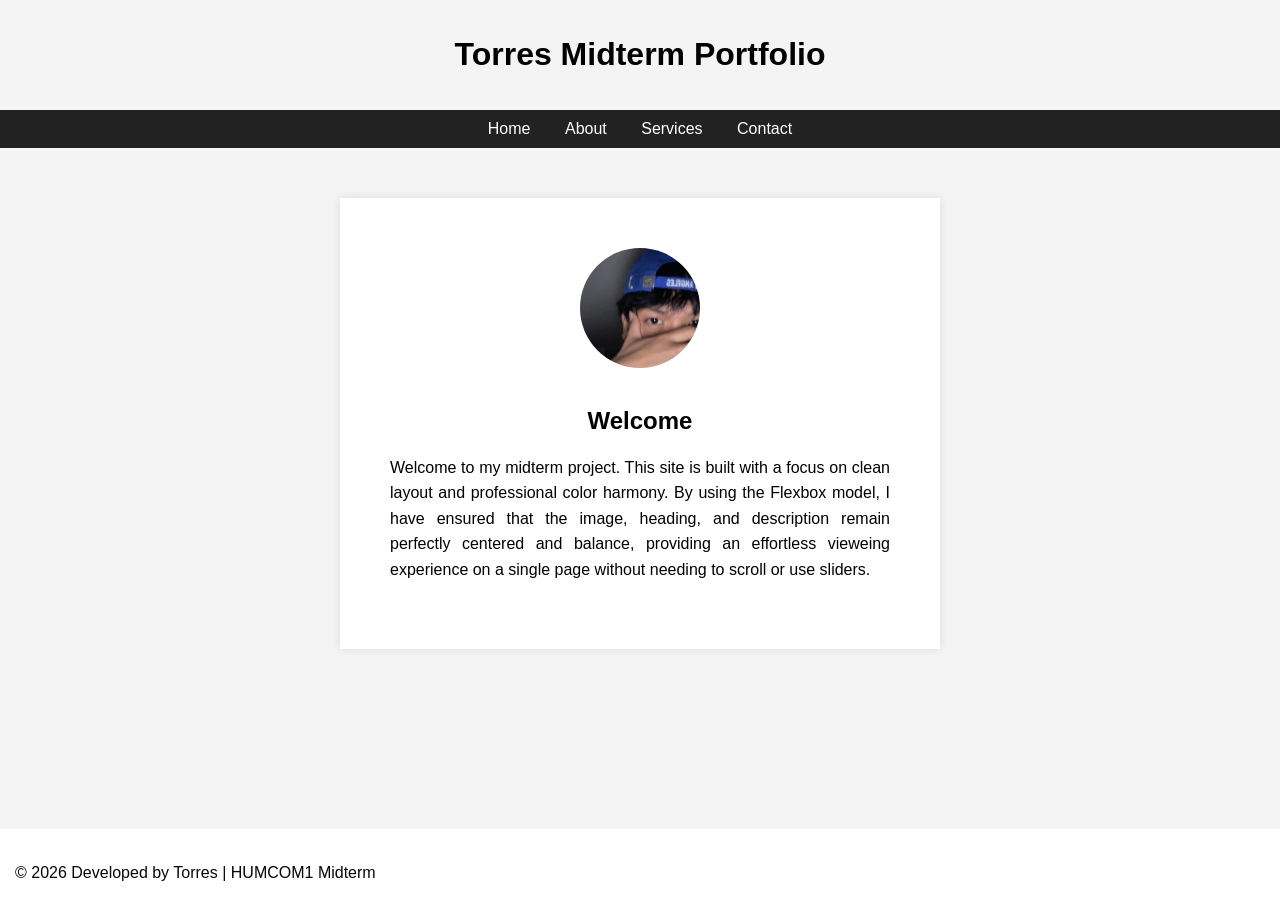
==== index.html @ 2075a95c "Midterm Exam" ====
<!DOCTYPE html>
<html lang="en">
<head>
  <meta charset="UTF-8">
  <title>Home</title>
  <link rel="stylesheet" href="style.css">
</head>
<body>

<header>
  <h1>Torres Midterm Portfolio</h1>
</header>

<nav>
  <a href="index.html">Home</a>
  <a href="about.html">About</a>
  <a href="services.html">Services</a>
  <a href="contact.html">Contact</a>
</nav>

<main>
  <section class="content-box">

    <img src="TorresMarkPhoto.jpg" alt="Profile" class="profile">

    <h2>Welcome</h2>

    <p>
      Welcome to my midterm project. This site is built with a focus on clean layout and professional color harmony.
      By using the Flexbox model, I have ensured that the image, heading, and description remain perfectly centered and balance, providing an effortless vieweing experience 
      on a single page without needing to scroll or use sliders.
    </p>

  </section>

</main>

<footer>
  <p>© 2026 Developed by Torres | HUMCOM1 Midterm</p>
</footer>

</body>
</html>
---- style.css ----
body {
    font-family: 'Segoe UI', Tahoma, Geneva, Verdana, sans-serif;
    margin: 0;
    background-color: #f4f4f4;
  }
  
  /* Header */
  header {
    text-align: center;
    padding: 15px;
  }
  
  /* Navigation */
  nav {
    background: #222;
    text-align: center;
    padding: 10px;
  }
  
  nav a {
    color: white;
    margin: 0 15px;
    text-decoration: none;
    font-weight: 500;
  }
  
  /* Main Content */
  main {
    display: flex;
    justify-content: center;
    margin-top: 50px;
  }
  
  /* Content Box */
  .content-box {
    background: white;
    width: 500px;
    padding: 50px;
    text-align: center;
    box-shadow: 0 0 10px rgba(0,0,0,0.1);
  }
  
  /* Profile Image */
  .profile {
    width: 120px;
    height: 120px;
    border-radius: 50%;
    object-fit: cover;
    margin-bottom: 15px;
  }
  
  /* Paragraph */
  p {
    line-height: 1.6;
    text-align: justify;
  }
  footer {
    text-align: center;
    padding: 15px;
    background-color: #ffffff; 
    color: rgb(7, 7, 7);
    margin-top: 180px;
  }
  
  /* FORM (for contact page) */
  form input, form textarea {
    width: 100%;
    padding: 10px;
    margin: 10px 0;
    border: 1px solid #ccc;
  }
  
  button {
    width: 100%;
    padding: 10px;
    background: #222;
    color: white;
    border: none;
    cursor: pointer;
  }
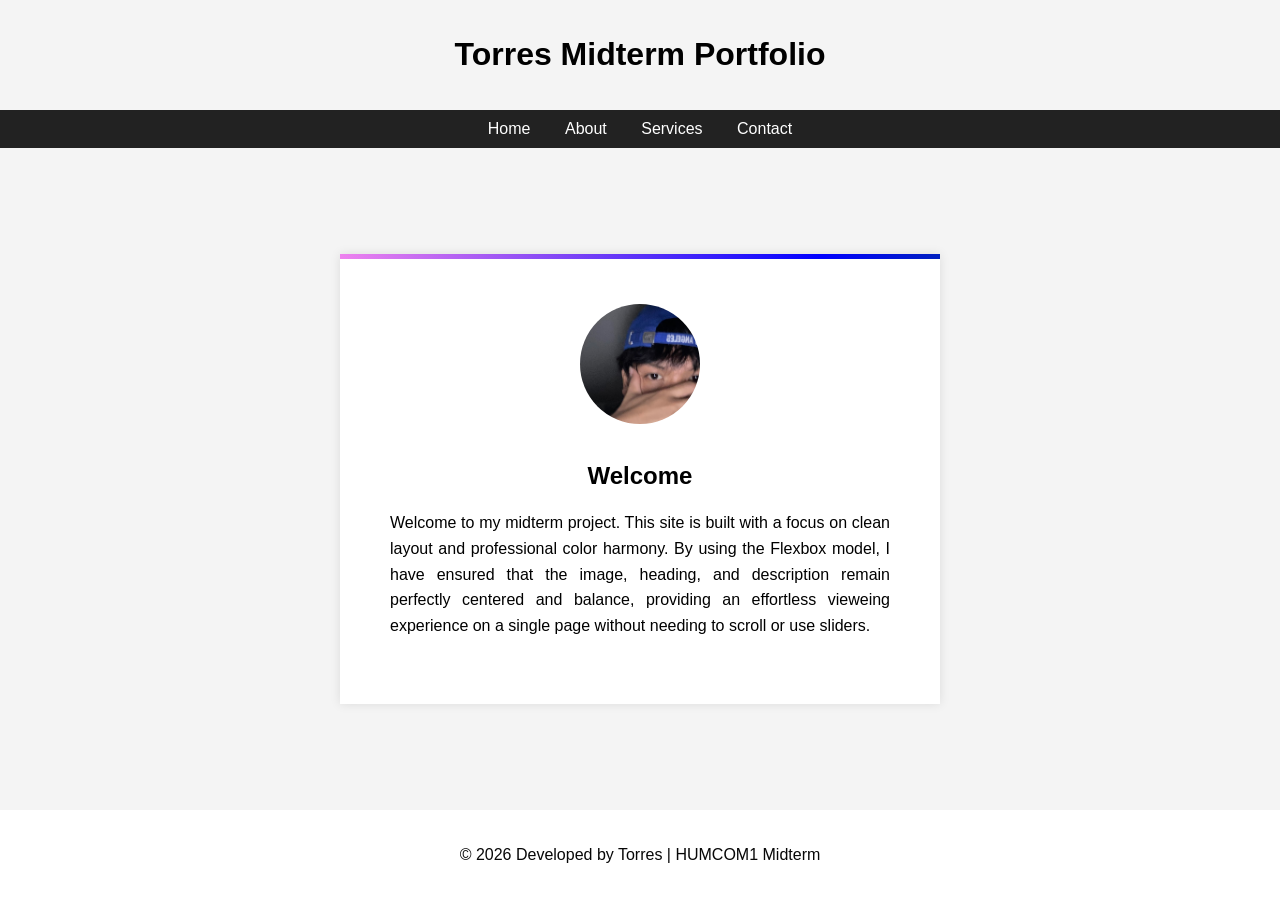
==== commit c712efb1: "Midterm exam" ====
--- a/index.html
+++ b/index.html
@@ -2,7 +2,7 @@
 <html lang="en">
 <head>
   <meta charset="UTF-8">
-  <title>Home</title>
+  <title>Welcome Home</title>
   <link rel="stylesheet" href="style.css">
 </head>
 <body>
--- a/style.css
+++ b/style.css
@@ -2,6 +2,10 @@
     font-family: 'Segoe UI', Tahoma, Geneva, Verdana, sans-serif;
     margin: 0;
     background-color: #f4f4f4;
+  
+    display: flex;
+    flex-direction: column;
+    min-height: 100vh;
   }
   
   /* Header */
@@ -26,9 +30,10 @@
   
   /* Main Content */
   main {
+    flex: 1; /* makes content take available space */
     display: flex;
     justify-content: center;
-    margin-top: 50px;
+    align-items: center;
   }
   
   /* Content Box */
@@ -54,14 +59,22 @@
     line-height: 1.6;
     text-align: justify;
   }
+  
+  /* Footer */
   footer {
     text-align: center;
     padding: 15px;
     background-color: #ffffff; 
     color: rgb(7, 7, 7);
-    margin-top: 180px;
   }
-  
+  footer {
+    display: flex;
+    justify-content: center;
+    align-items: center;
+    height: 60px;
+    background-color: #ffffff;
+  }
+
   /* FORM (for contact page) */
   form input, form textarea {
     width: 100%;
@@ -77,4 +90,34 @@
     color: white;
     border: none;
     cursor: pointer;
+  }
+
+  /* Animated top border */
+.content-box {
+    background: white;
+    width: 500px;
+    padding: 50px;
+    text-align: center; 
+    box-shadow: 0 0 10px rgba(0,0,0,0.1);
+    position: relative;
+    overflow: hidden;
+  }
+  
+  /* Top animated bar */
+  .content-box::before {
+    content: "";
+    position: absolute;
+    top: 0;
+    left: 0;
+    width: 100%;
+    height: 5px;
+    background: linear-gradient(270deg, red, orange, yellow, green, blue, violet);
+    background-size: 400% 400%;
+    animation: colorMove 5s linear infinite;
+  }
+  
+  /* Animation */
+  @keyframes colorMove {
+    0% { background-position: 0% 50%; }
+    100% { background-position: 100% 50%; }
   }
